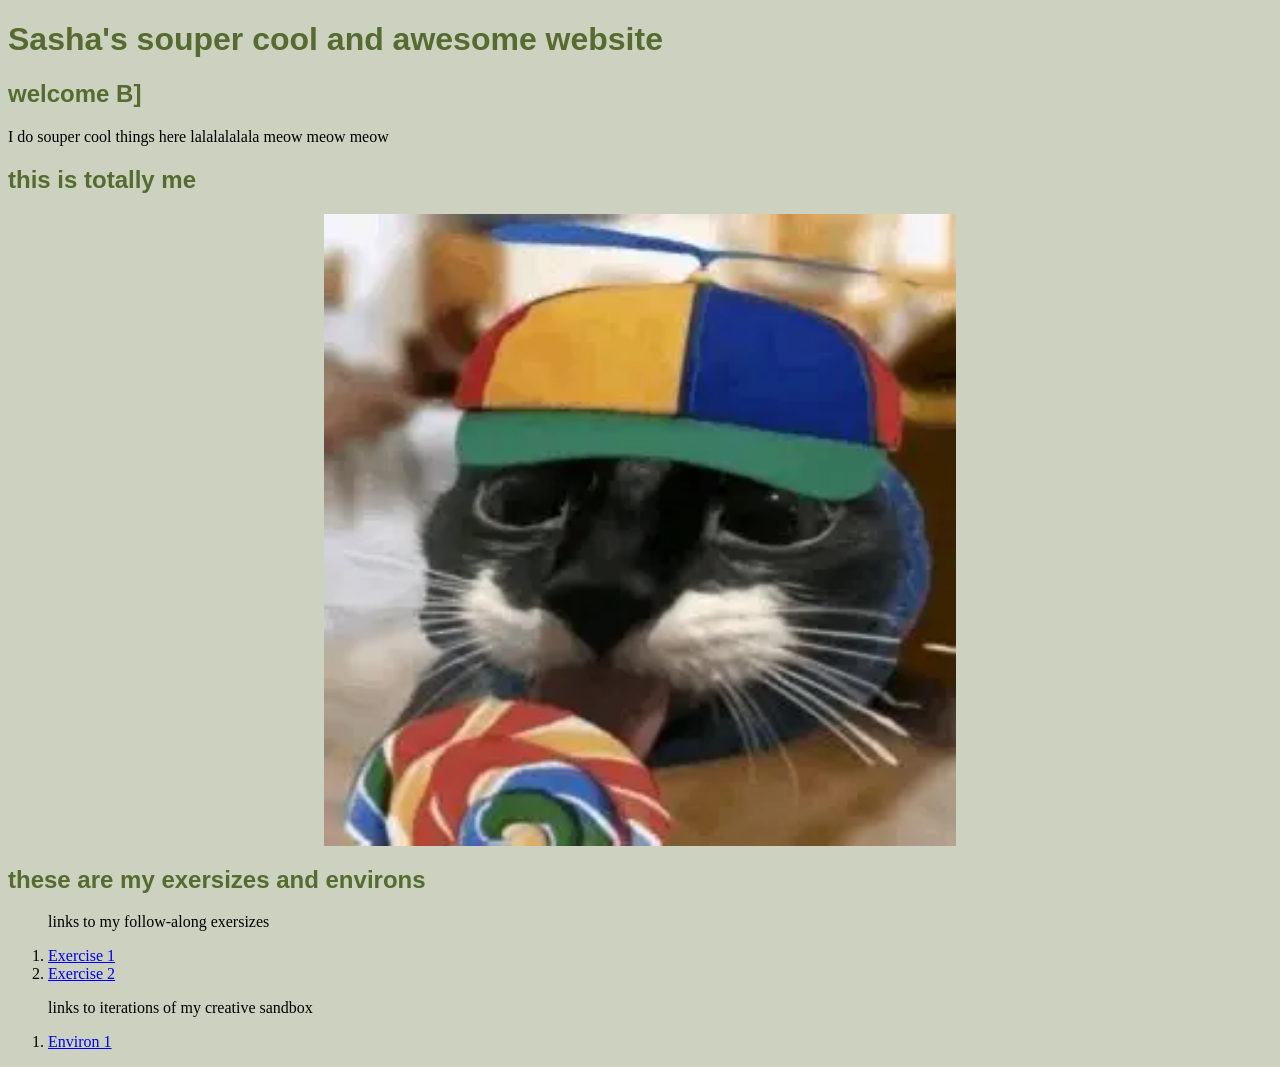
==== index.html @ 59d7dce9 "guh" ====
<!doctype html>
<html lang="en">

<head>
    <meta charset="utf-8">
    <title>Sasha's Fun website</title>
    <link href="site.css" rel="stylesheet" type="text/css">
</head>

<body>
    <h1>Sasha's souper cool and awesome website</h1>
    <h2> welcome B]</h2>
    <p>I do souper cool things here lalalalalala meow meow meow</p>

    <h2> this is totally me </h2>
    <img src="images\kitty.webp" class="center">
    <!-- All visible page content goes between <body> and </body> -->


    <h2>these are my exersizes and environs </h2>
    <ol>
        links to my follow-along exersizes
        <p>
            <li><a href="excersises\ex01.html">Exercise 1</a></li>
            <li><a href="excersises\ex02.html">Exercise 2</a></li>

    </ol>

    <ol>


        links to iterations of my creative sandbox
        <p>
            <li><a href="environ\env01.html"> Environ 1</a></li>
    </ol>
</body>

</html>
---- site.css ----
h1,
h2,
h3 {
    color: darkolivegreen;
    font-family: sans-serif;
}



html {

    background-color: rgb(205, 209, 191);
}

.center {
    display: block;
    margin-left: auto;
    margin-right: auto;
    width: 50%;
}
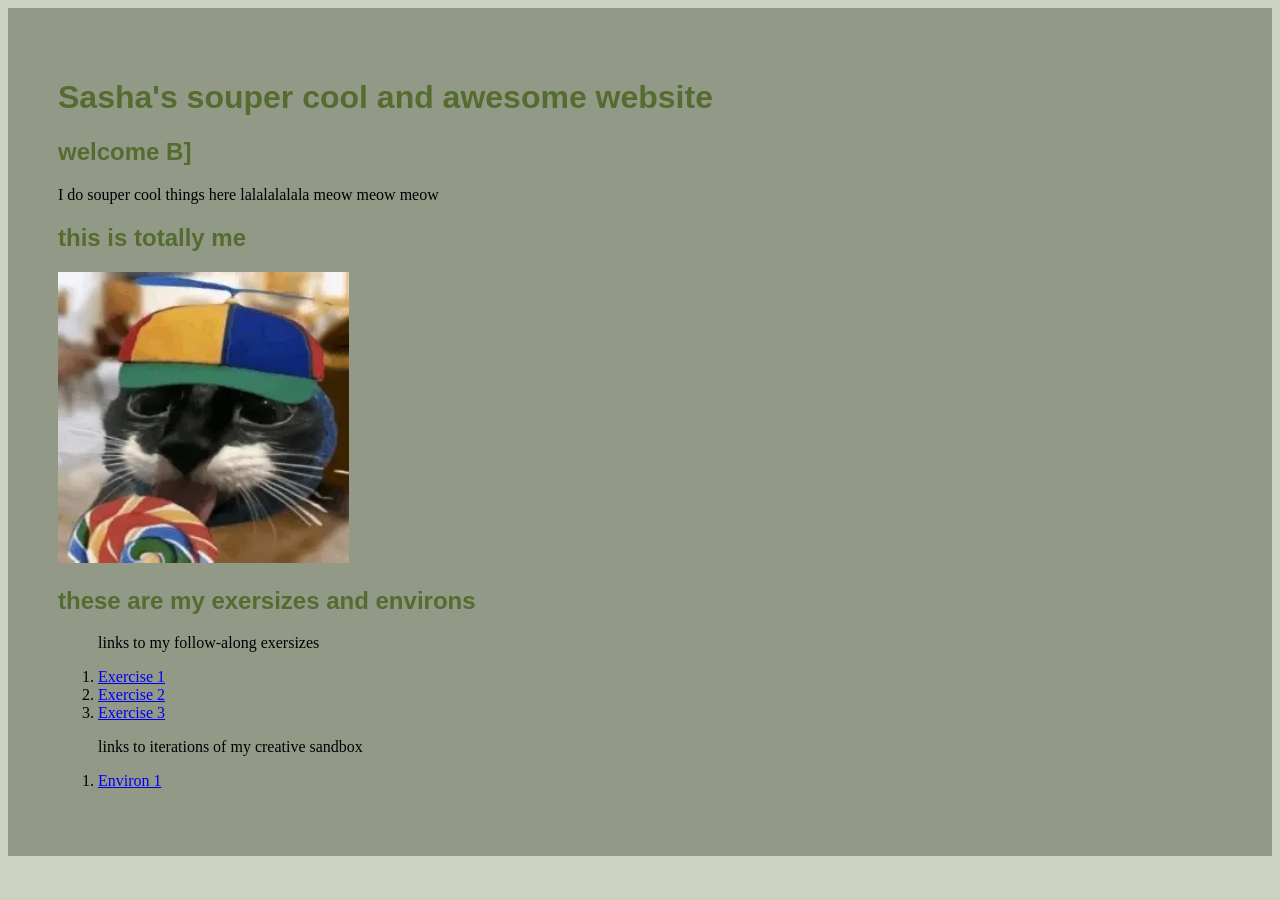
==== commit b30032cb: "environ1" ====
--- a/index.html
+++ b/index.html
@@ -23,6 +23,7 @@
         <p>
             <li><a href="excersises\ex01.html">Exercise 1</a></li>
             <li><a href="excersises\ex02.html">Exercise 2</a></li>
+            <li><a href="excersises\ex03.html">Exercise 3</a></li>
 
     </ol>
 
--- a/site.css
+++ b/site.css
@@ -5,16 +5,15 @@
     font-family: sans-serif;
 }
 
-
+body {
+    background: #929a87;
+    padding: 50px;
+}
 
 html {
-
     background-color: rgb(205, 209, 191);
 }
 
-.center {
-    display: block;
-    margin-left: auto;
-    margin-right: auto;
-    width: 50%;
+img {
+    width: 25%;
 }
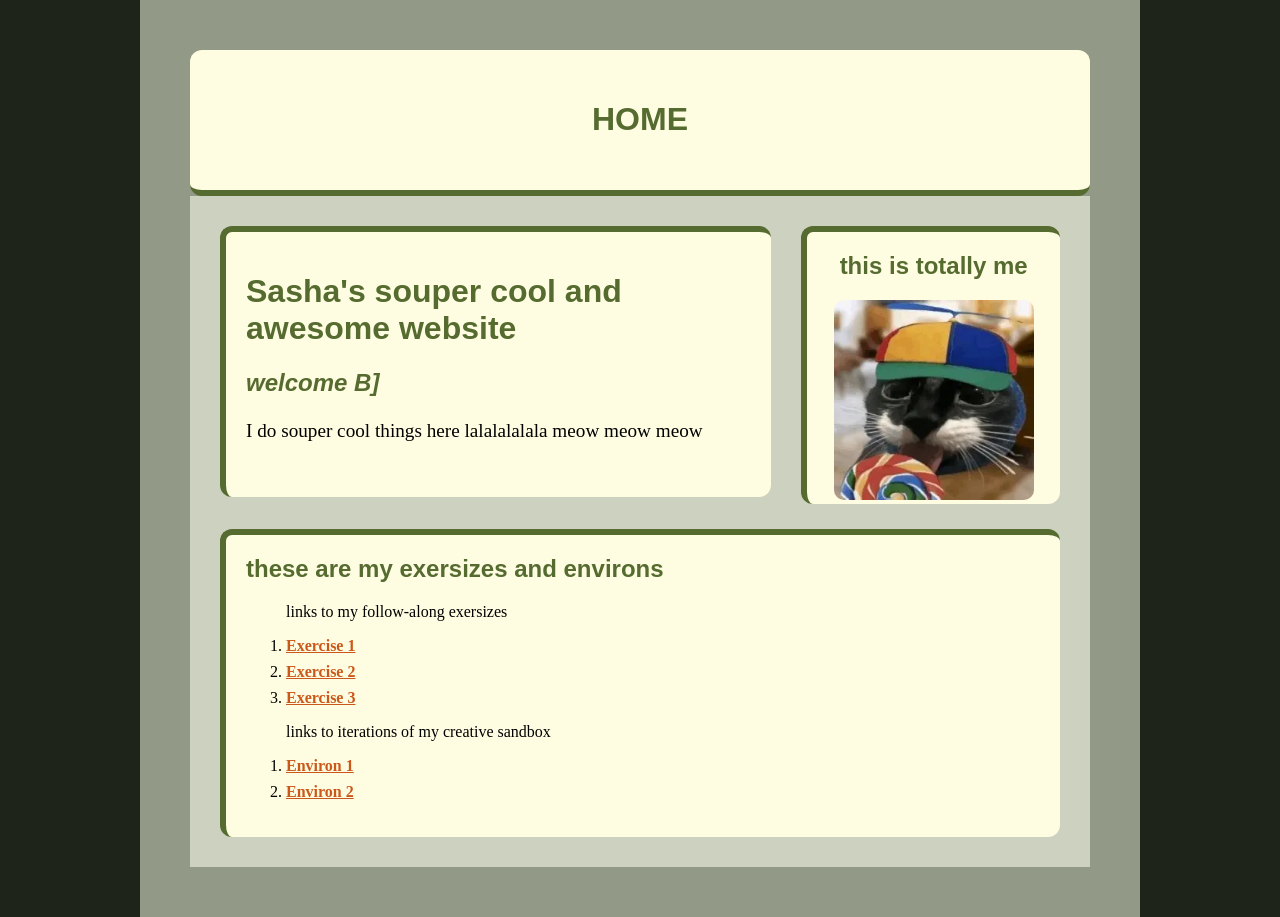
==== commit 1f066e27: "Lab3" ====
--- a/index.html
+++ b/index.html
@@ -8,32 +8,56 @@
 </head>
 
 <body>
-    <h1>Sasha's souper cool and awesome website</h1>
-    <h2> welcome B]</h2>
-    <p>I do souper cool things here lalalalalala meow meow meow</p>
-
-    <h2> this is totally me </h2>
-    <img src="images\kitty.webp" class="center">
-    <!-- All visible page content goes between <body> and </body> -->
+    <div id="header">
+        <h1>HOME</h1>
+    </div>
 
 
-    <h2>these are my exersizes and environs </h2>
-    <ol>
-        links to my follow-along exersizes
-        <p>
-            <li><a href="excersises\ex01.html">Exercise 1</a></li>
-            <li><a href="excersises\ex02.html">Exercise 2</a></li>
-            <li><a href="excersises\ex03.html">Exercise 3</a></li>
-
-    </ol>
-
-    <ol>
+    <div id="page">
 
 
-        links to iterations of my creative sandbox
-        <p>
-            <li><a href="environ\env01.html"> Environ 1</a></li>
-    </ol>
+        <div class="top-section">
+            <div id="introduction">
+                <h1>Sasha's souper cool and awesome website</h1>
+                <h2> welcome B]</h2>
+                <p>I do souper cool things here lalalalalala meow meow meow</p>
+
+            </div>
+
+
+            <div class="profile">
+
+
+                <h2> this is totally me </h2>
+                <img src="images\kitty.webp" class="center">
+
+            </div>
+        </div>
+
+        <div class="navigation">
+        <h2>these are my exersizes and environs </h2>
+        <ol>
+            links to my follow-along exersizes
+            <p>
+                <li><a href="excersises\ex01.html">Exercise 1</a></li>
+                <li><a href="excersises\ex02.html">Exercise 2</a></li>
+                <li><a href="excersises\ex03.html">Exercise 3</a></li>
+
+        </ol>
+
+        <ol>
+
+
+            links to iterations of my creative sandbox
+            <p>
+                <li><a href="environ\env01.html"> Environ 1</a></li>
+                <li><a href="environ\env02.html"> Environ 2</a></li>
+        </ol>
+
+    </div>
+    </div>
 </body>
 
+
+
 </html>
--- a/site.css
+++ b/site.css
@@ -5,15 +5,114 @@
     font-family: sans-serif;
 }
 
+
+
 body {
+    max-width: 900px;
+    margin: 0 auto 0 auto;
     background: #929a87;
     padding: 50px;
 }
 
 html {
-    background-color: rgb(205, 209, 191);
+    background-color: #1e2419;
 }
 
-img {
-    width: 25%;
+
+
+.top-section {
+    display: flex;
+    gap: 30px;
+    align-items: flex-start;
+    margin: 0 0 25px 0;
 }
+
+
+#page {
+    max-width: 900px;
+    margin: 0 auto 0 auto;
+    background-color: #cdd1bf;
+    padding: 30px;
+}
+
+.profile {
+    text-align: center;
+    flex: 1;
+    border-top: 6px solid darkolivegreen;
+    border-left: 6px solid darkolivegreen;
+    background: #fffde1;
+    border-radius: 12px;
+}
+.profile img {
+    width: 200px;
+    border-radius: 10px;
+}
+
+.profile p {
+    font-size: 90%;
+    
+}
+
+
+
+#introduction {
+    background: #fffde1;
+    padding: 20px;
+    border-left: 6px solid darkolivegreen;
+    border-top: 6px solid darkolivegreen;
+    border-radius: 12px;
+    min-height: 225px;
+    max-height: 225px;
+    flex:2;
+}
+
+#introduction h2 {
+    font-style: italic;
+    margin-top: 0;
+}
+
+#introduction p {
+    font-size: 120%;
+    line-height: 1.5;
+}
+
+
+
+
+
+
+
+
+#header{
+    border-bottom: 6px solid darkolivegreen;
+    background: #fffde1;
+    border-radius: 12px;
+    text-align: center;
+    padding: 5px;
+    max-width: 1000px;
+
+    padding: 30px;
+}
+
+
+
+.navigation {
+    border-left: 6px solid darkolivegreen;
+    border-top: 6px solid darkolivegreen;
+    background: #fffde1;
+    padding: 20px;
+    border-radius: 12px;
+}
+
+.navigation h2 {
+    margin-top: 0;
+}
+
+.navigation li {
+    margin-bottom: 8px;
+}
+
+.navigation a {
+    color: #cb581b;
+    font-weight: bold;
+}
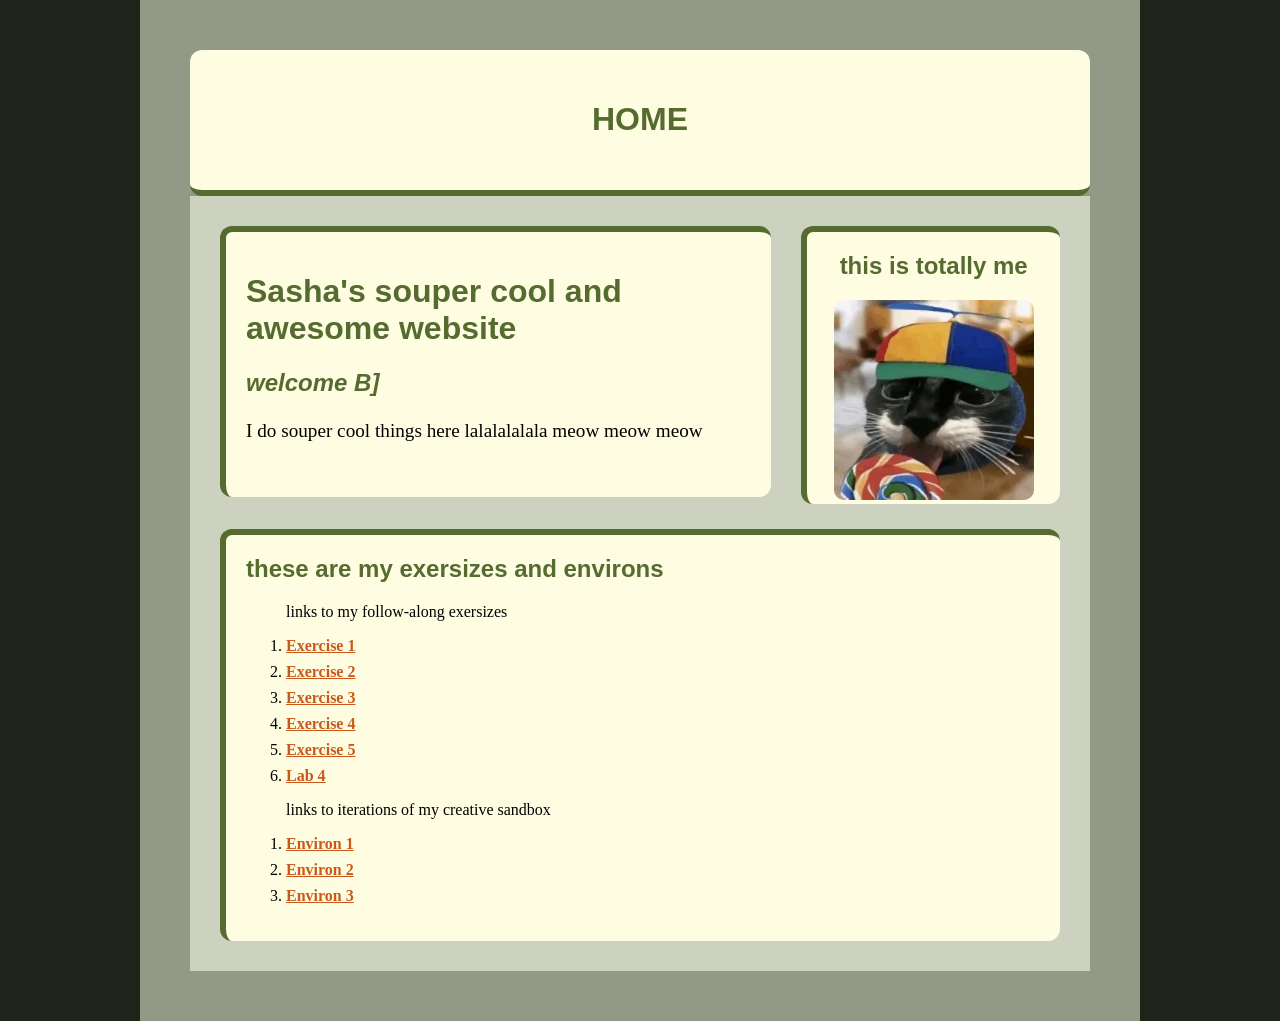
==== commit 377da74c: "update index" ====
--- a/index.html
+++ b/index.html
@@ -42,6 +42,9 @@
                 <li><a href="excersises\ex01.html">Exercise 1</a></li>
                 <li><a href="excersises\ex02.html">Exercise 2</a></li>
                 <li><a href="excersises\ex03.html">Exercise 3</a></li>
+                <li><a href="excersises\ex04.html">Exercise 4</a></li>
+                <li><a href="excersises\ex05.html">Exercise 5</a></li>
+                 <li><a href="excersises\lab04.html">Lab 4</a></li>
 
         </ol>
 
@@ -52,6 +55,7 @@
             <p>
                 <li><a href="environ\env01.html"> Environ 1</a></li>
                 <li><a href="environ\env02.html"> Environ 2</a></li>
+                <li><a href="environ\env03.html"> Environ 3</a></li>
         </ol>
 
     </div>
--- a/site.css
+++ b/site.css
@@ -19,7 +19,7 @@
 }
 
 
-
+/* classes*/
 .top-section {
     display: flex;
     gap: 30px;
@@ -27,13 +27,6 @@
     margin: 0 0 25px 0;
 }
 
-
-#page {
-    max-width: 900px;
-    margin: 0 auto 0 auto;
-    background-color: #cdd1bf;
-    padding: 30px;
-}
 
 .profile {
     text-align: center;
@@ -51,6 +44,16 @@
 .profile p {
     font-size: 90%;
     
+}
+
+
+/* IDs*/
+
+#page {
+    max-width: 900px;
+    margin: 0 auto 0 auto;
+    background-color: #cdd1bf;
+    padding: 30px;
 }
 
 
@@ -75,11 +78,6 @@
     font-size: 120%;
     line-height: 1.5;
 }
-
-
-
-
-
 
 
 
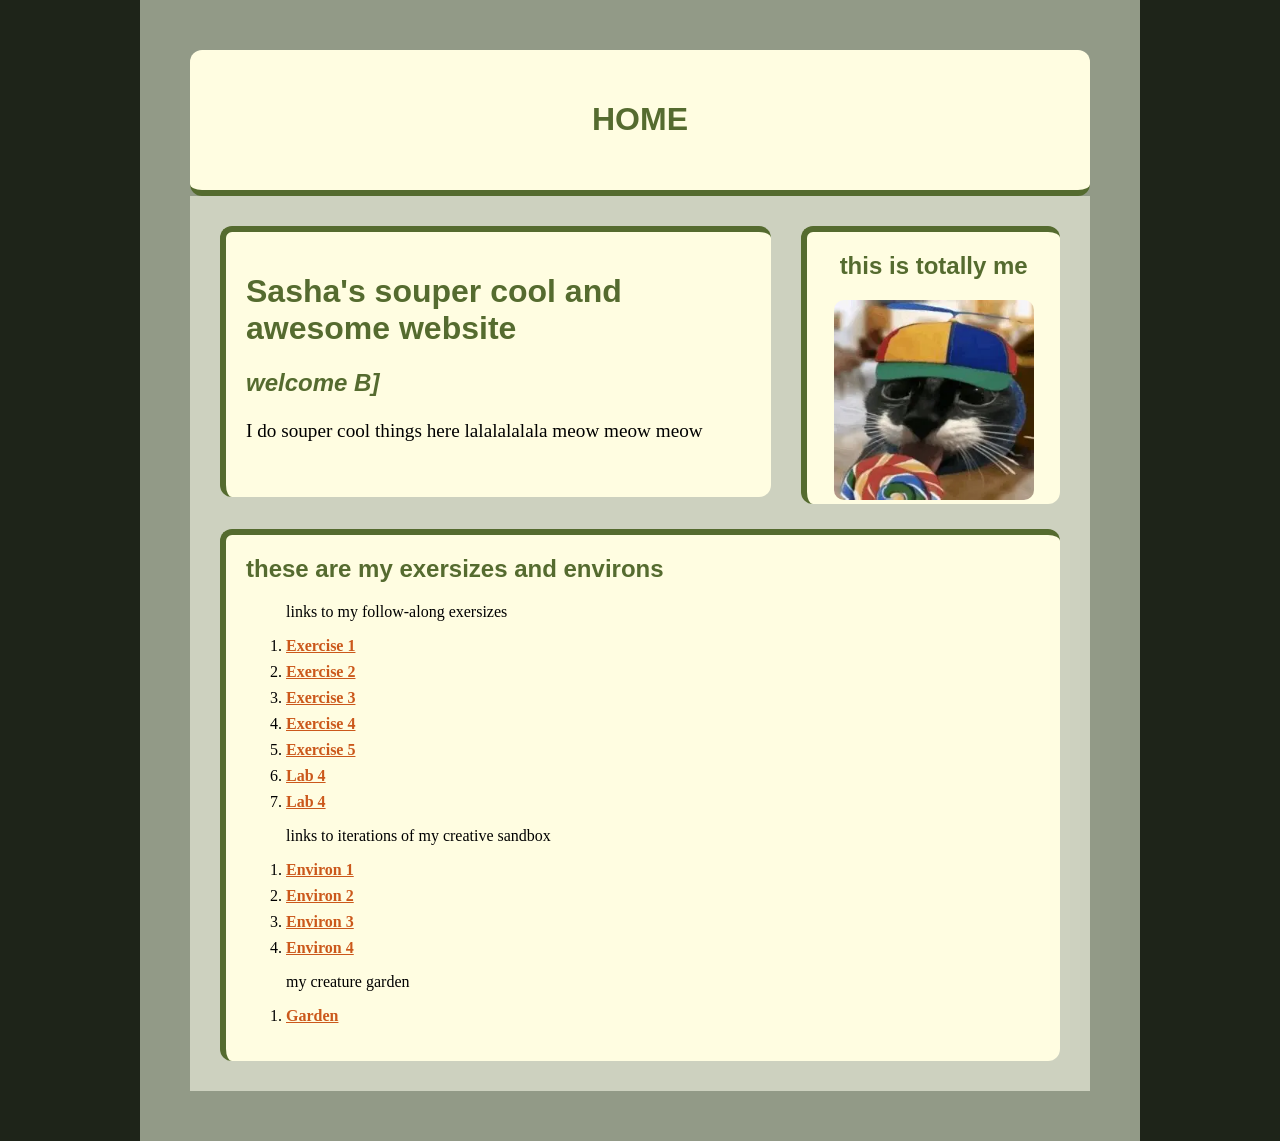
==== commit 1cdd47c7: "llalalalala" ====
--- a/index.html
+++ b/index.html
@@ -35,30 +35,42 @@
         </div>
 
         <div class="navigation">
-        <h2>these are my exersizes and environs </h2>
-        <ol>
-            links to my follow-along exersizes
-            <p>
-                <li><a href="excersises\ex01.html">Exercise 1</a></li>
-                <li><a href="excersises\ex02.html">Exercise 2</a></li>
-                <li><a href="excersises\ex03.html">Exercise 3</a></li>
-                <li><a href="excersises\ex04.html">Exercise 4</a></li>
-                <li><a href="excersises\ex05.html">Exercise 5</a></li>
-                 <li><a href="excersises\lab04.html">Lab 4</a></li>
+            <h2>these are my exersizes and environs </h2>
+            <ol>
+                links to my follow-along exersizes
+                <p>
+                    <li><a href="excersises\ex01.html">Exercise 1</a></li>
+                    <li><a href="excersises\ex02.html">Exercise 2</a></li>
+                    <li><a href="excersises\ex03.html">Exercise 3</a></li>
+                    <li><a href="excersises\ex04.html">Exercise 4</a></li>
+                    <li><a href="excersises\ex05.html">Exercise 5</a></li>
+                    <li><a href="excersises\lab04.html">Lab 4</a></li>
+                    <li><a href="excersises\lab04.html">Lab 4</a></li>
 
-        </ol>
+            </ol>
 
-        <ol>
+            <ol>
 
 
-            links to iterations of my creative sandbox
-            <p>
-                <li><a href="environ\env01.html"> Environ 1</a></li>
-                <li><a href="environ\env02.html"> Environ 2</a></li>
-                <li><a href="environ\env03.html"> Environ 3</a></li>
-        </ol>
+                links to iterations of my creative sandbox
+                <p>
+                    <li><a href="environ\env01.html"> Environ 1</a></li>
+                    <li><a href="environ\env02.html"> Environ 2</a></li>
+                    <li><a href="environ\env03.html"> Environ 3</a></li>
+                    <li><a href="environ\env04.html"> Environ 4</a></li>
+            </ol>
 
-    </div>
+            <ol>
+
+
+                my creature garden
+                <p>
+                    <li><a href="environ\env01.html"> Garden</a></li>
+
+
+            </ol>
+
+        </div>
     </div>
 </body>
 
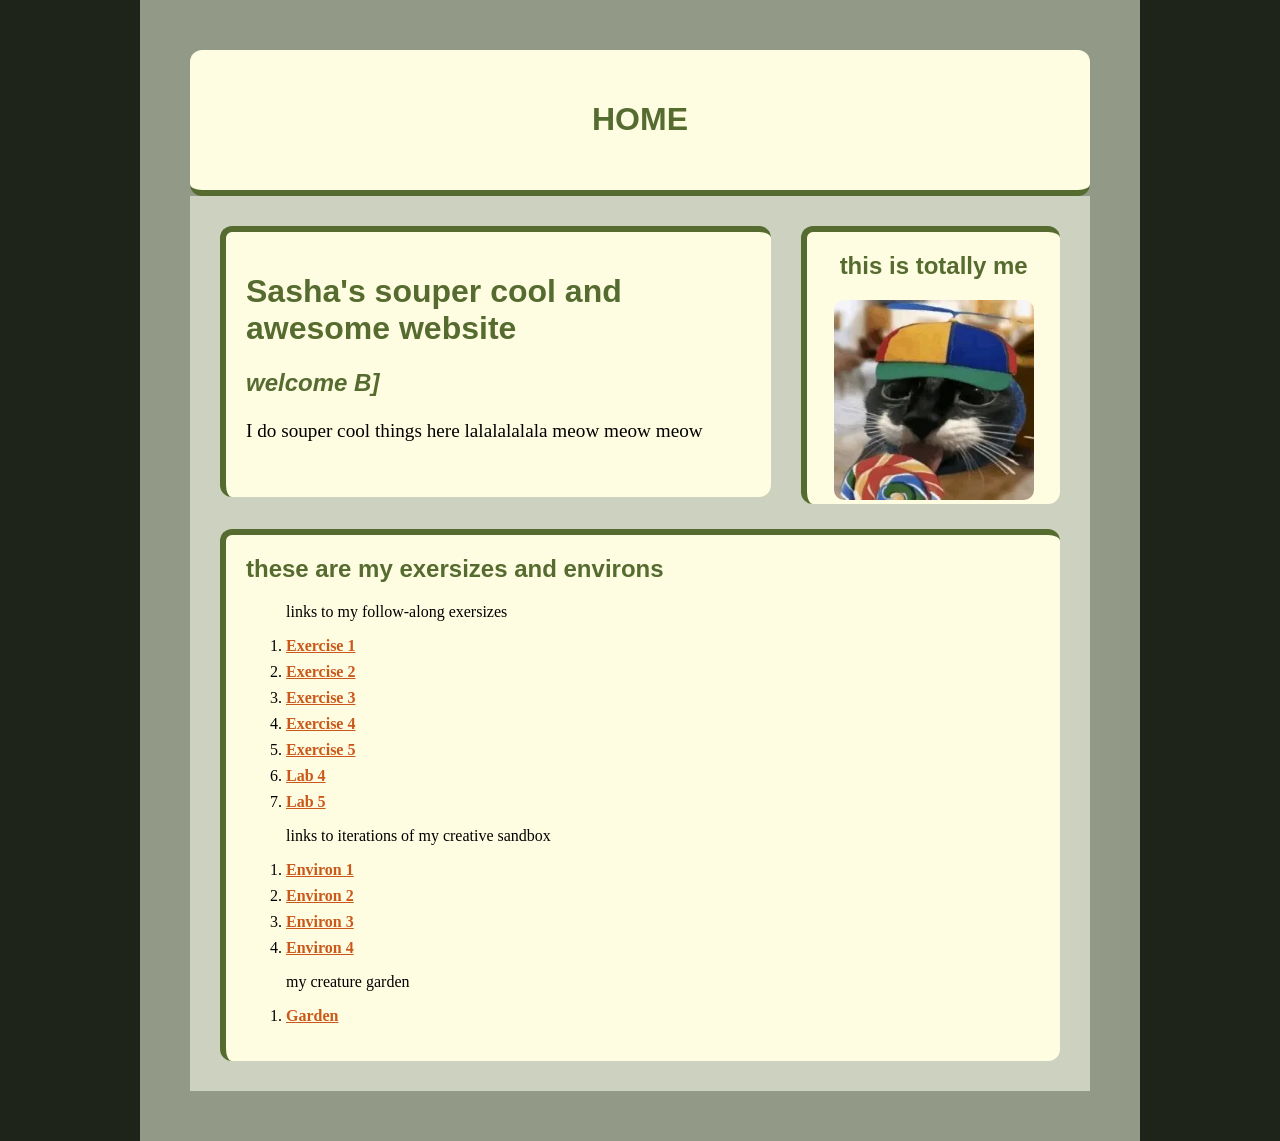
==== commit c027c4fa: "creature garden" ====
--- a/index.html
+++ b/index.html
@@ -45,7 +45,7 @@
                     <li><a href="excersises\ex04.html">Exercise 4</a></li>
                     <li><a href="excersises\ex05.html">Exercise 5</a></li>
                     <li><a href="excersises\lab04.html">Lab 4</a></li>
-                    <li><a href="excersises\lab04.html">Lab 4</a></li>
+                    <li><a href="excersises\lab05.html">Lab 5</a></li>
 
             </ol>
 
@@ -65,7 +65,7 @@
 
                 my creature garden
                 <p>
-                    <li><a href="environ\env01.html"> Garden</a></li>
+                    <li><a href="garden/creature.html"> Garden</a></li>
 
 
             </ol>
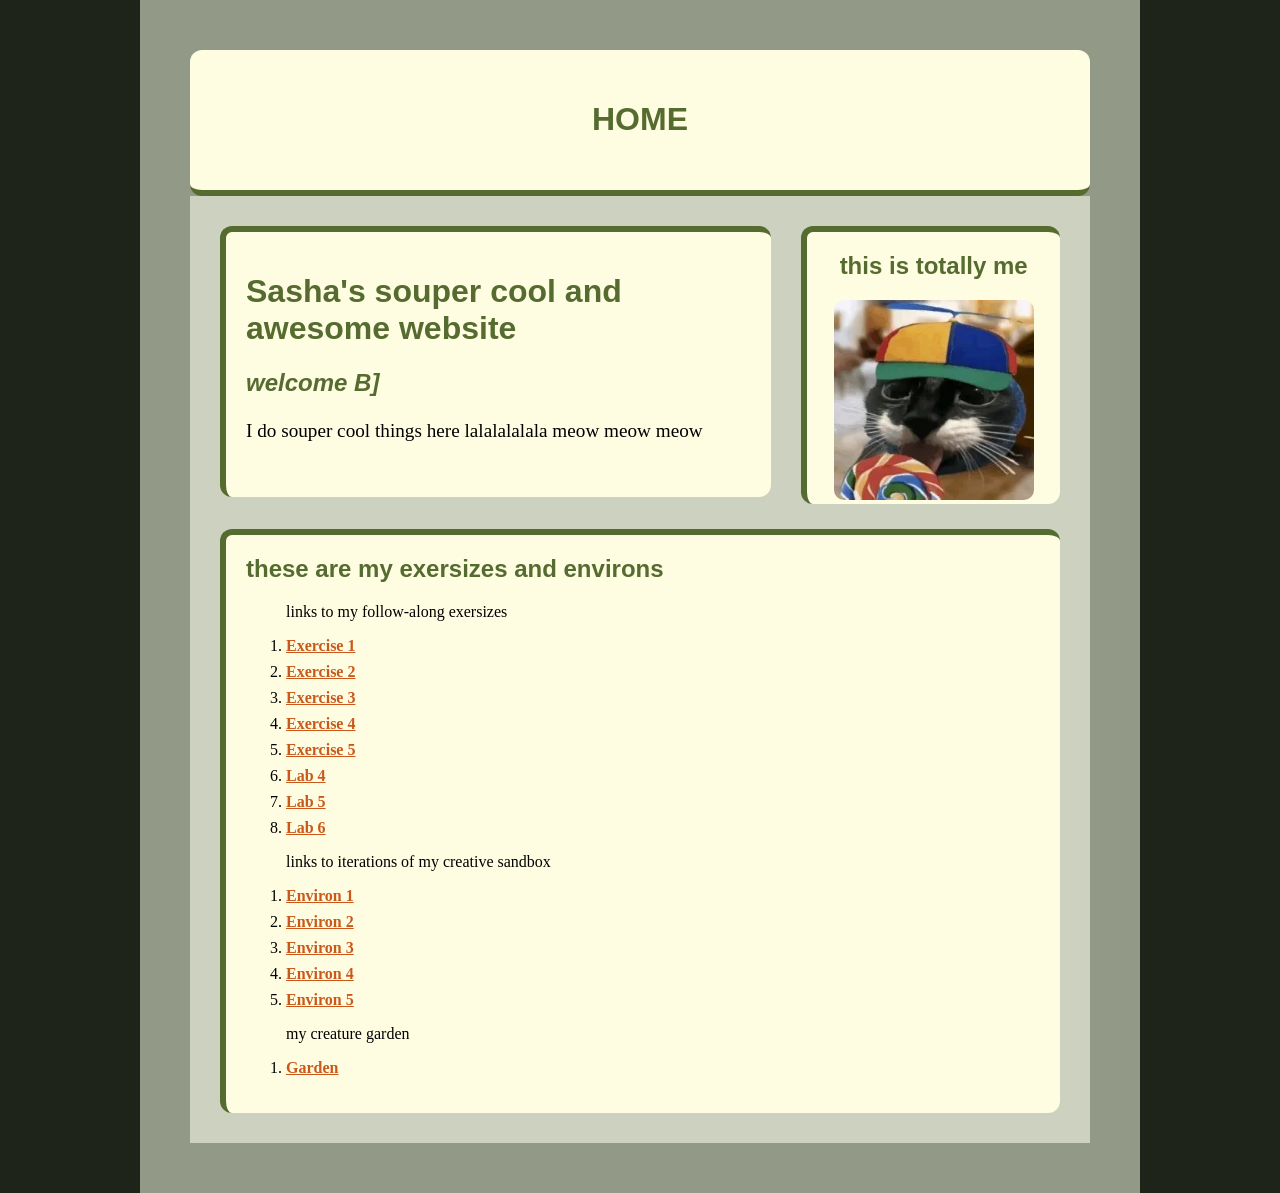
==== commit 5487d221: "index update" ====
--- a/index.html
+++ b/index.html
@@ -46,6 +46,7 @@
                     <li><a href="excersises\ex05.html">Exercise 5</a></li>
                     <li><a href="excersises\lab04.html">Lab 4</a></li>
                     <li><a href="excersises\lab05.html">Lab 5</a></li>
+                    <li><a href="excersises\lab06.html">Lab 6</a></li>
 
             </ol>
 
@@ -58,6 +59,7 @@
                     <li><a href="environ\env02.html"> Environ 2</a></li>
                     <li><a href="environ\env03.html"> Environ 3</a></li>
                     <li><a href="environ\env04.html"> Environ 4</a></li>
+                    <li><a href="environ\env05.html"> Environ 5</a></li>
             </ol>
 
             <ol>
